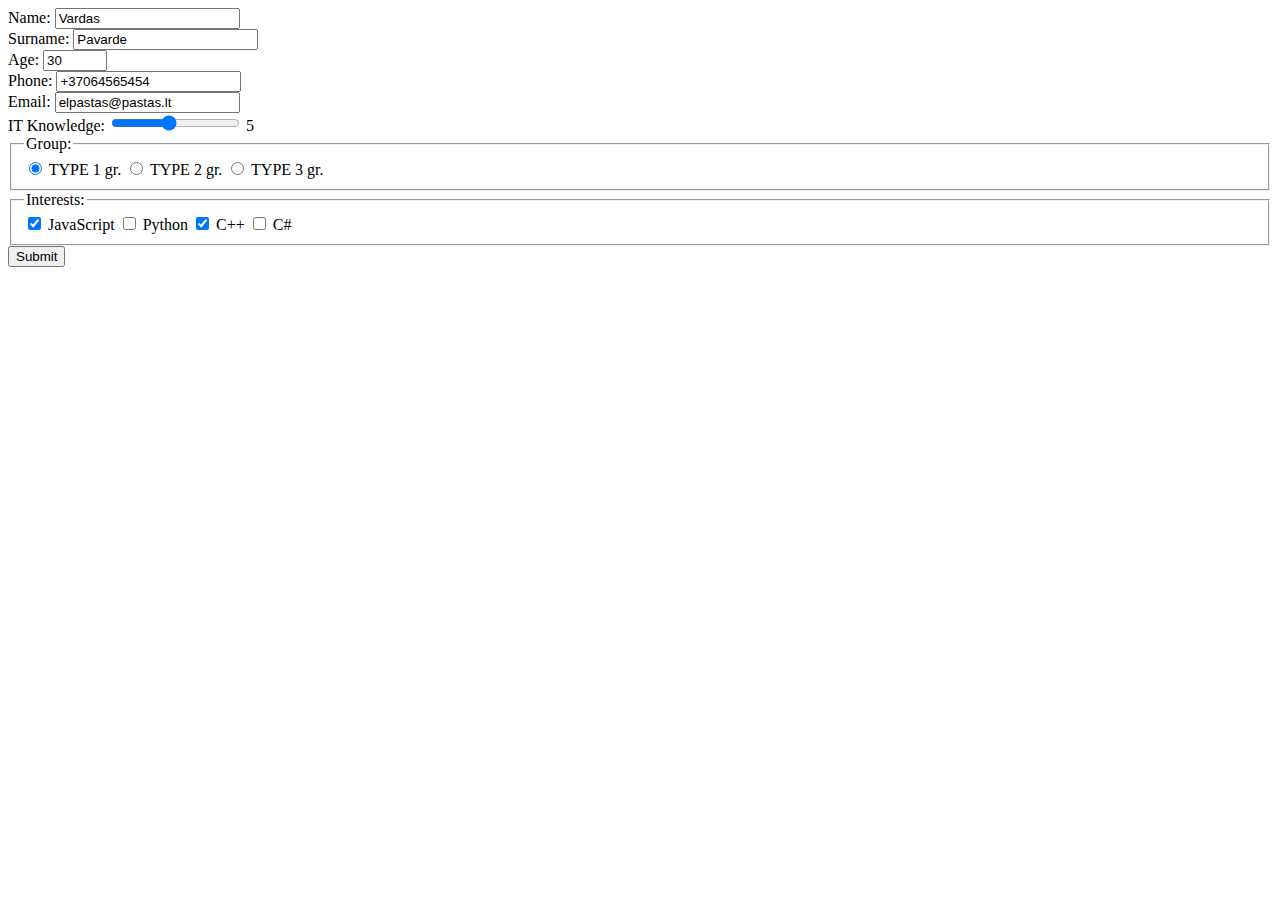
==== index.html @ b8c38f52 "First Commit" ====
<!DOCTYPE html>
<html lang="en">
<head>
  <meta charset="UTF-8">
  <meta http-equiv="X-UA-Compatible" content="IE=edge">
  <meta name="viewport" content="width=device-width, initial-scale=1.0">
  <title>Forms</title>

  <link rel="stylesheet" href="style.css">
</head>
<body>

  <!-- <form>
    <input type="text" name="name">
    <input type="number" name="number">
    <input type="email" name="email">
    <input type="color" name="color">
    <input type="password" name="password">

    <input type="submit" value="Priduoti formą">
  </form> -->

  <!-- PIRMA DALIS:
  Sukurti kontaktų formą. Ją pridavus (submit):
  1. Kontaktų forma turi išsivalyti.
  3. Kontaktų formoje turi būti šie laukeliai:
      1. Tekstinis laukelis vardui (privalomas).
      2. Tekstinis laukelis pavardei (privalomas).
      3. Skaičiaus laukelis amžiui (privalomas).
      4. Laukelis įvesti telefono numerį (neprivalomas).
      5. Laukelis įvesti el. paštą (privalomas).
      6. Range tipo laukelis, kuris skirtas įvertinti savo IT žinias nuo 1 iki 10. Galimas vertinimas tik sveikiems skaičiams.
      7. Radio tipo laukeliai, kuriuose pasirenkamas grupės numeris. Turi būti galimybė pasirinkti grupes nuo TYPE 1gr. iki TYPE 15gr.
  4. Šalia kiekvieno įvesties (input) elemento, pridėti label elementą, kuris žymi laukelio pavadinimą. -->

  <form>

    <div class="form-control">
      <label for="student-name">Name:</label>
      <input type="text" name="name" id="student-name" placeholder="Enter your name" class="required" value="Vardas">
    </div>
    
    <div>
      <label for="student-surname">Surname:</label>
      <input type="text" name="surname" id="student-surname" placeholder="Enter your surname" class="required" value="Pavarde">
    </div>

    <div>
      <label for="student-age">Age:</label>
      <input type="number" name="age" id="student-age" placeholder="Enter your age" min="18" max="120" class="required" value="30">
    </div>

    <div>
      <label for="student-phone">Phone:</label>
      <input type="tel" name="phone" id="student-phone" placeholder="Enter your phone" class="required" value="+37064565454">
    </div>

    <div>
      <label for="student-email">Email:</label>
      <input type="email" name="email" id="student-email" placeholder="Enter your email" class="required" value="elpastas@pastas.lt">
    </div>

    <div>
      <label for="student-it-knowledge">IT Knowledge:</label>
      <input type="range" name="it-knowledge" id="student-it-knowledge" min="1" max="10" value="5" step="1">
      <output id="it-knowledge-output">5</output>
    </div>

    <fieldset>
      <legend>Group:</legend>

      <input type="radio" name="group" id="student-group-1" value="type 1" checked>
      <label for="student-group-1">TYPE 1 gr.</label>
      
      <input type="radio" name="group" id="student-group-2" value="type 2">
      <label for="student-group-2">TYPE 2 gr.</label>
      
      <input type="radio" name="group" id="student-group-3" value="type 3">
      <label for="student-group-3">TYPE 3 gr.</label>
    </fieldset>

    <fieldset>
      <legend>Interests:</legend>

      <input type="checkbox" name="interest" id="interest1" value="JavaScript" checked>
      <label for="interest1">JavaScript</label>

      <input type="checkbox" name="interest" id="interest2" value="Python">
      <label for="interest2">Python</label>

      <input type="checkbox" name="interest" id="interest3" value="C++" checked>
      <label for="interest3">C++</label>

      <input type="checkbox" name="interest" id="interest4" value="C#">
      <label for="interest4">C#</label>
    </fieldset>

    <input type="submit">
  </form>

  <span id="alert"></span>

  <div id="students-list"></div>

  <script src="script.js"></script>
</body>
</html>
---- style.css ----
:root {
  --color-error: red;
}

.input-error {
  border-color: var(--color-error);
}

.input-error-message {
  color: var(--color-error);
}

.error-alert {
  color: var(--color-error);
}
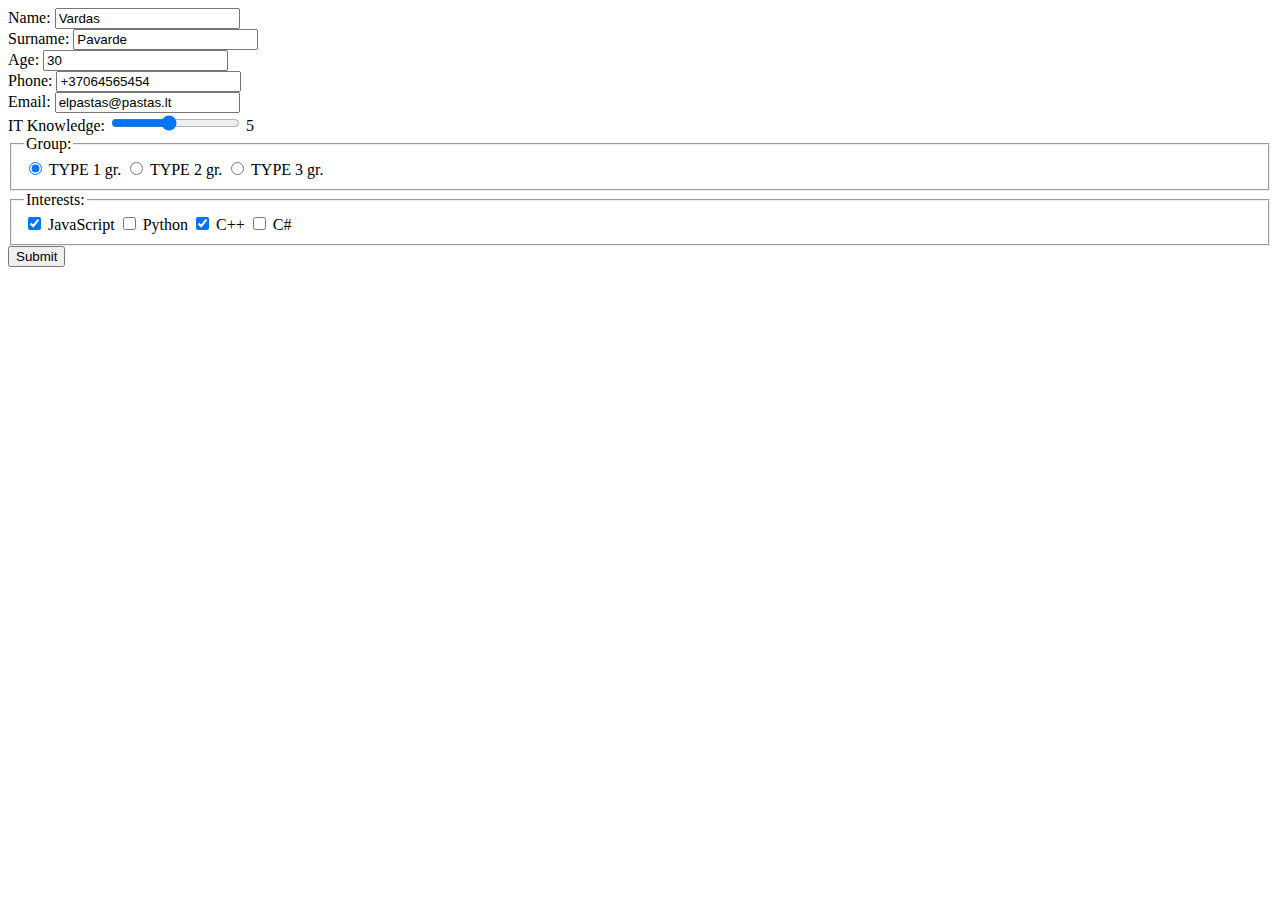
==== commit c086338c: "Form validation extended" ====
--- a/index.html
+++ b/index.html
@@ -33,7 +33,7 @@
       7. Radio tipo laukeliai, kuriuose pasirenkamas grupės numeris. Turi būti galimybė pasirinkti grupes nuo TYPE 1gr. iki TYPE 15gr.
   4. Šalia kiekvieno įvesties (input) elemento, pridėti label elementą, kuris žymi laukelio pavadinimą. -->
 
-  <form>
+  <form novalidate>
 
     <div class="form-control">
       <label for="student-name">Name:</label>
@@ -47,7 +47,7 @@
 
     <div>
       <label for="student-age">Age:</label>
-      <input type="number" name="age" id="student-age" placeholder="Enter your age" min="18" max="120" class="required" value="30">
+      <input type="number" name="age" id="student-age" placeholder="Enter your age" class="required" value="30">
     </div>
 
     <div>
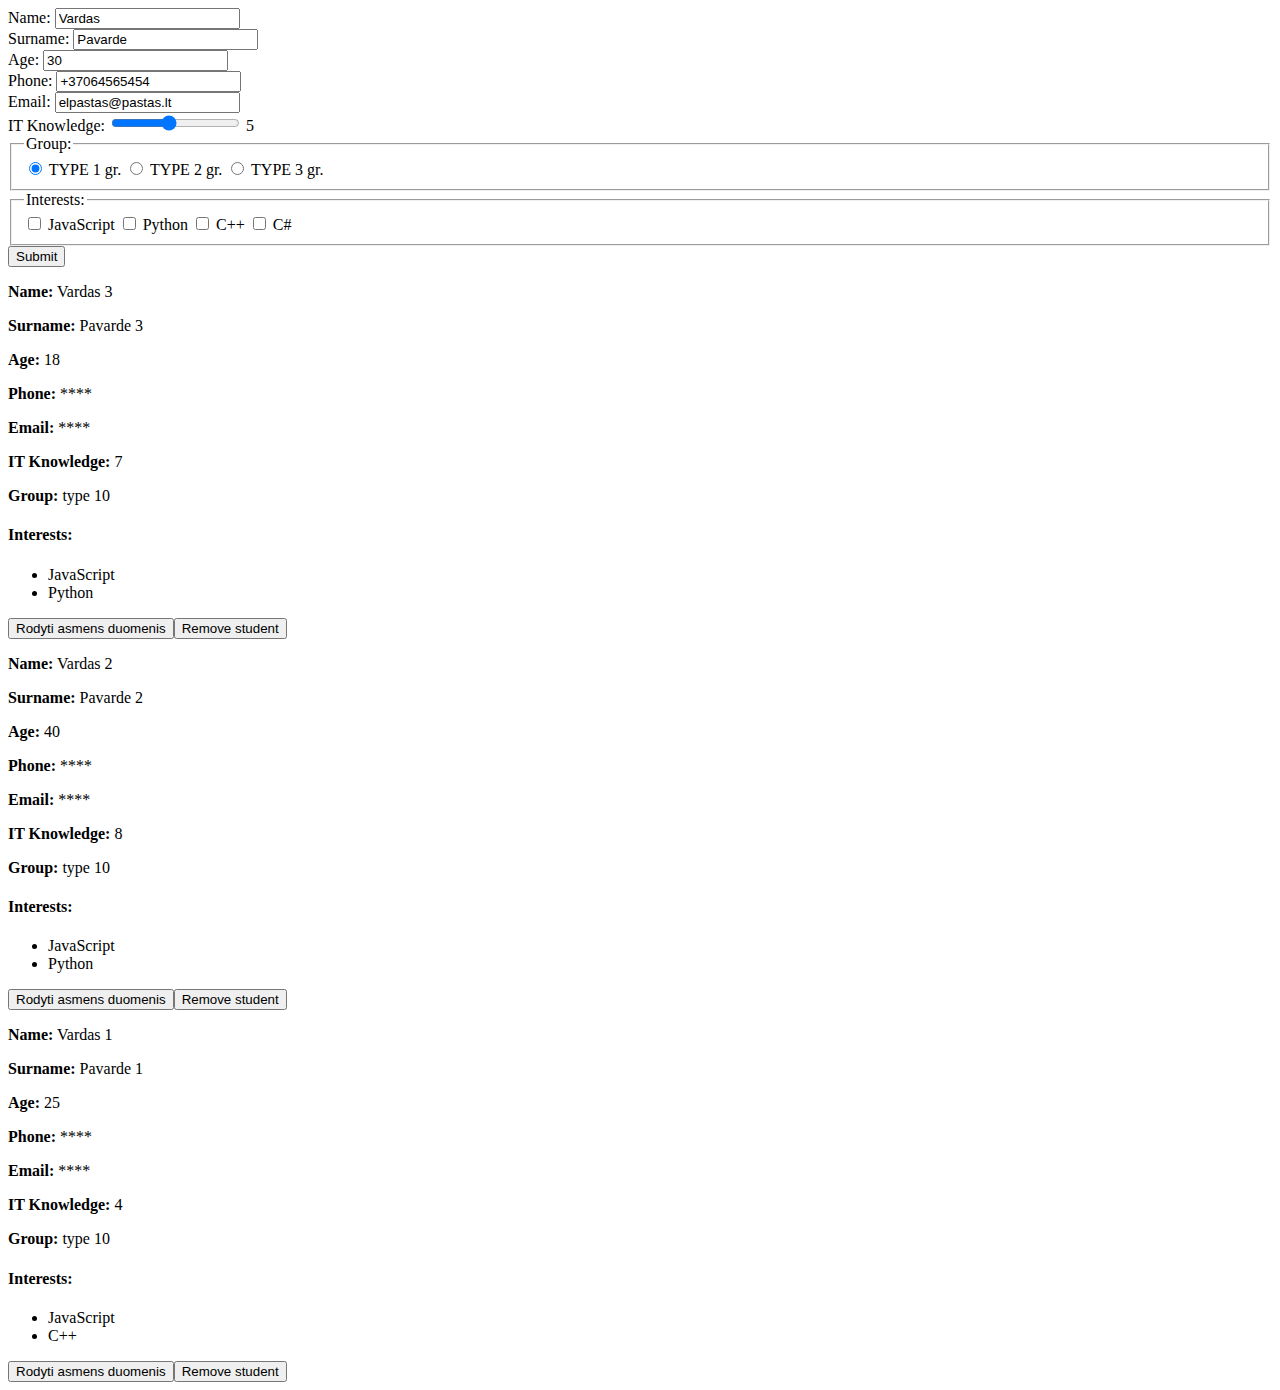
==== commit c464b7e1: "edit student" ====
--- a/index.html
+++ b/index.html
@@ -82,13 +82,13 @@
     <fieldset>
       <legend>Interests:</legend>
 
-      <input type="checkbox" name="interest" id="interest1" value="JavaScript" checked>
+      <input type="checkbox" name="interest" id="interest1" value="JavaScript">
       <label for="interest1">JavaScript</label>
 
       <input type="checkbox" name="interest" id="interest2" value="Python">
       <label for="interest2">Python</label>
 
-      <input type="checkbox" name="interest" id="interest3" value="C++" checked>
+      <input type="checkbox" name="interest" id="interest3" value="C++">
       <label for="interest3">C++</label>
 
       <input type="checkbox" name="interest" id="interest4" value="C#">
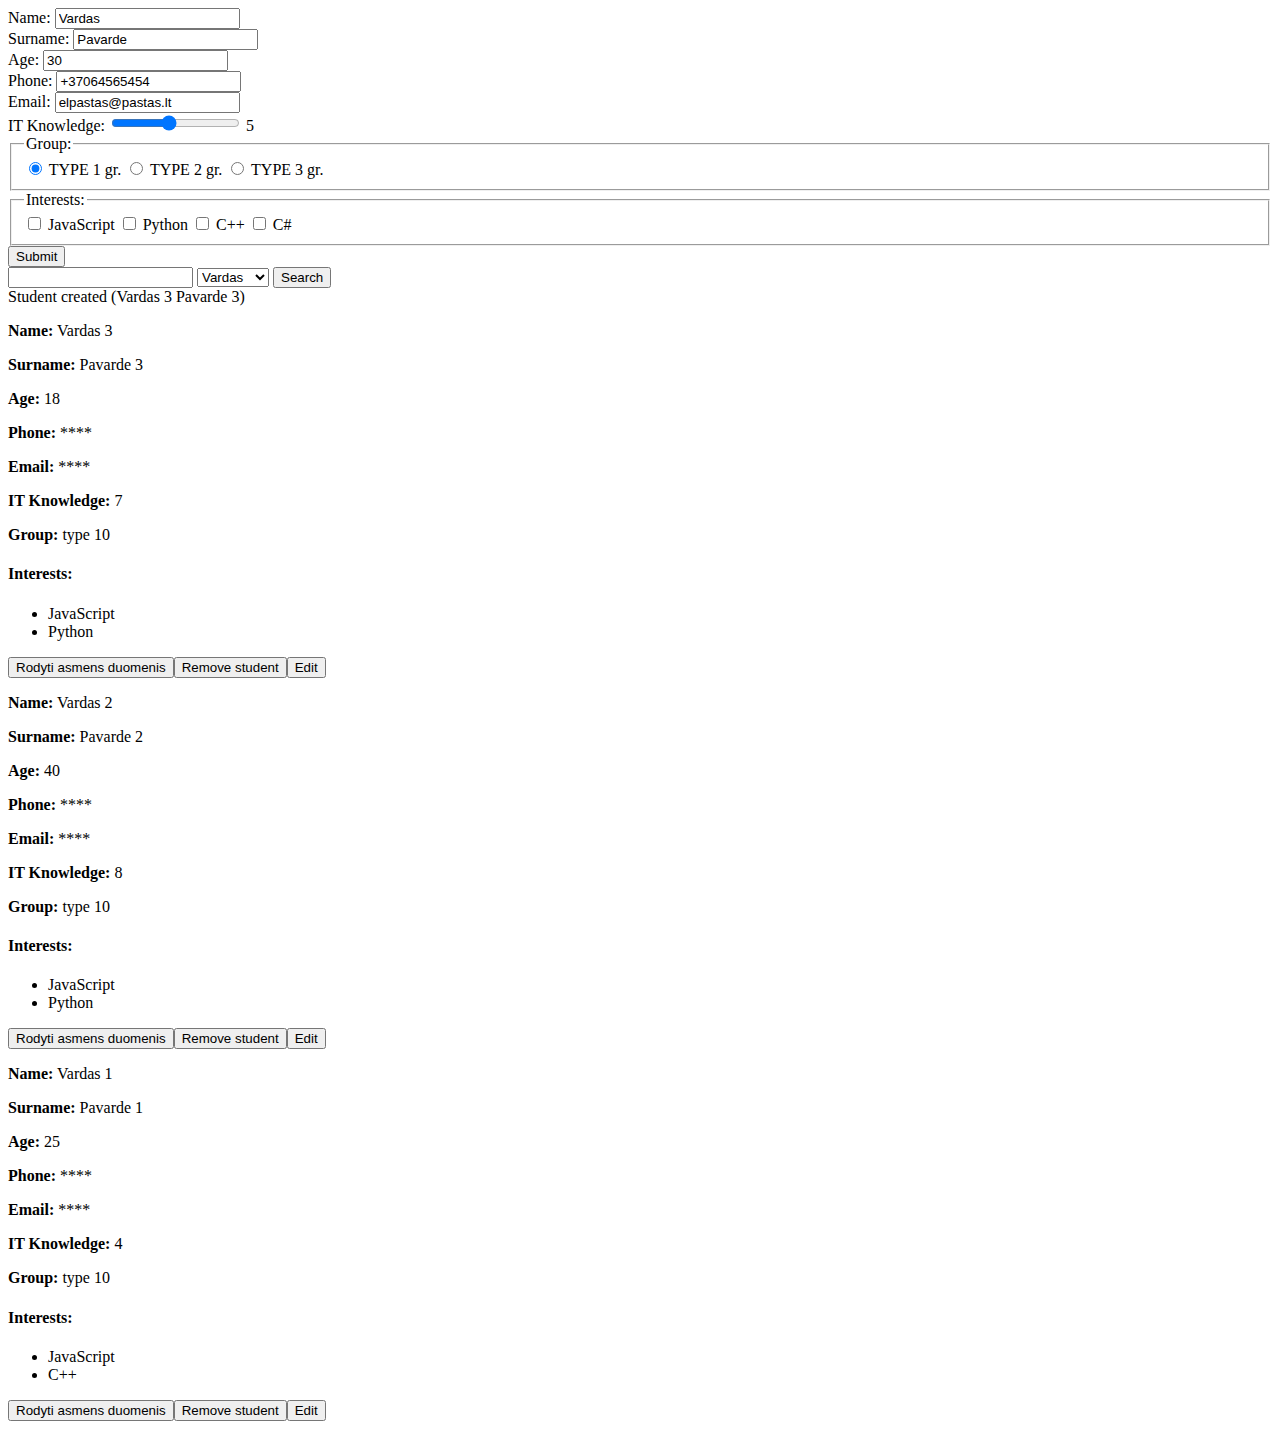
==== commit 189555b1: "students search form added" ====
--- a/index.html
+++ b/index.html
@@ -33,7 +33,7 @@
       7. Radio tipo laukeliai, kuriuose pasirenkamas grupės numeris. Turi būti galimybė pasirinkti grupes nuo TYPE 1gr. iki TYPE 15gr.
   4. Šalia kiekvieno įvesties (input) elemento, pridėti label elementą, kuris žymi laukelio pavadinimą. -->
 
-  <form novalidate>
+  <form id="student-form" novalidate>
 
     <div class="form-control">
       <label for="student-name">Name:</label>
@@ -98,6 +98,17 @@
     <input type="submit">
   </form>
 
+  <!-- 1. HTML faile sukurti naują form'ą. Joje pridėti šiuos input elementus: text ir submit. -->
+  <form id="search-form">
+    <input type="text" name="search" id="search-input">
+    <select name="" id="">
+      <option value="">Vardas</option>
+      <option value="">Pavarde</option>
+      <option value="">Amžius</option>
+    </select>
+    <input type="submit" value="Search">
+  </form>
+
   <span id="alert"></span>
 
   <div id="students-list"></div>
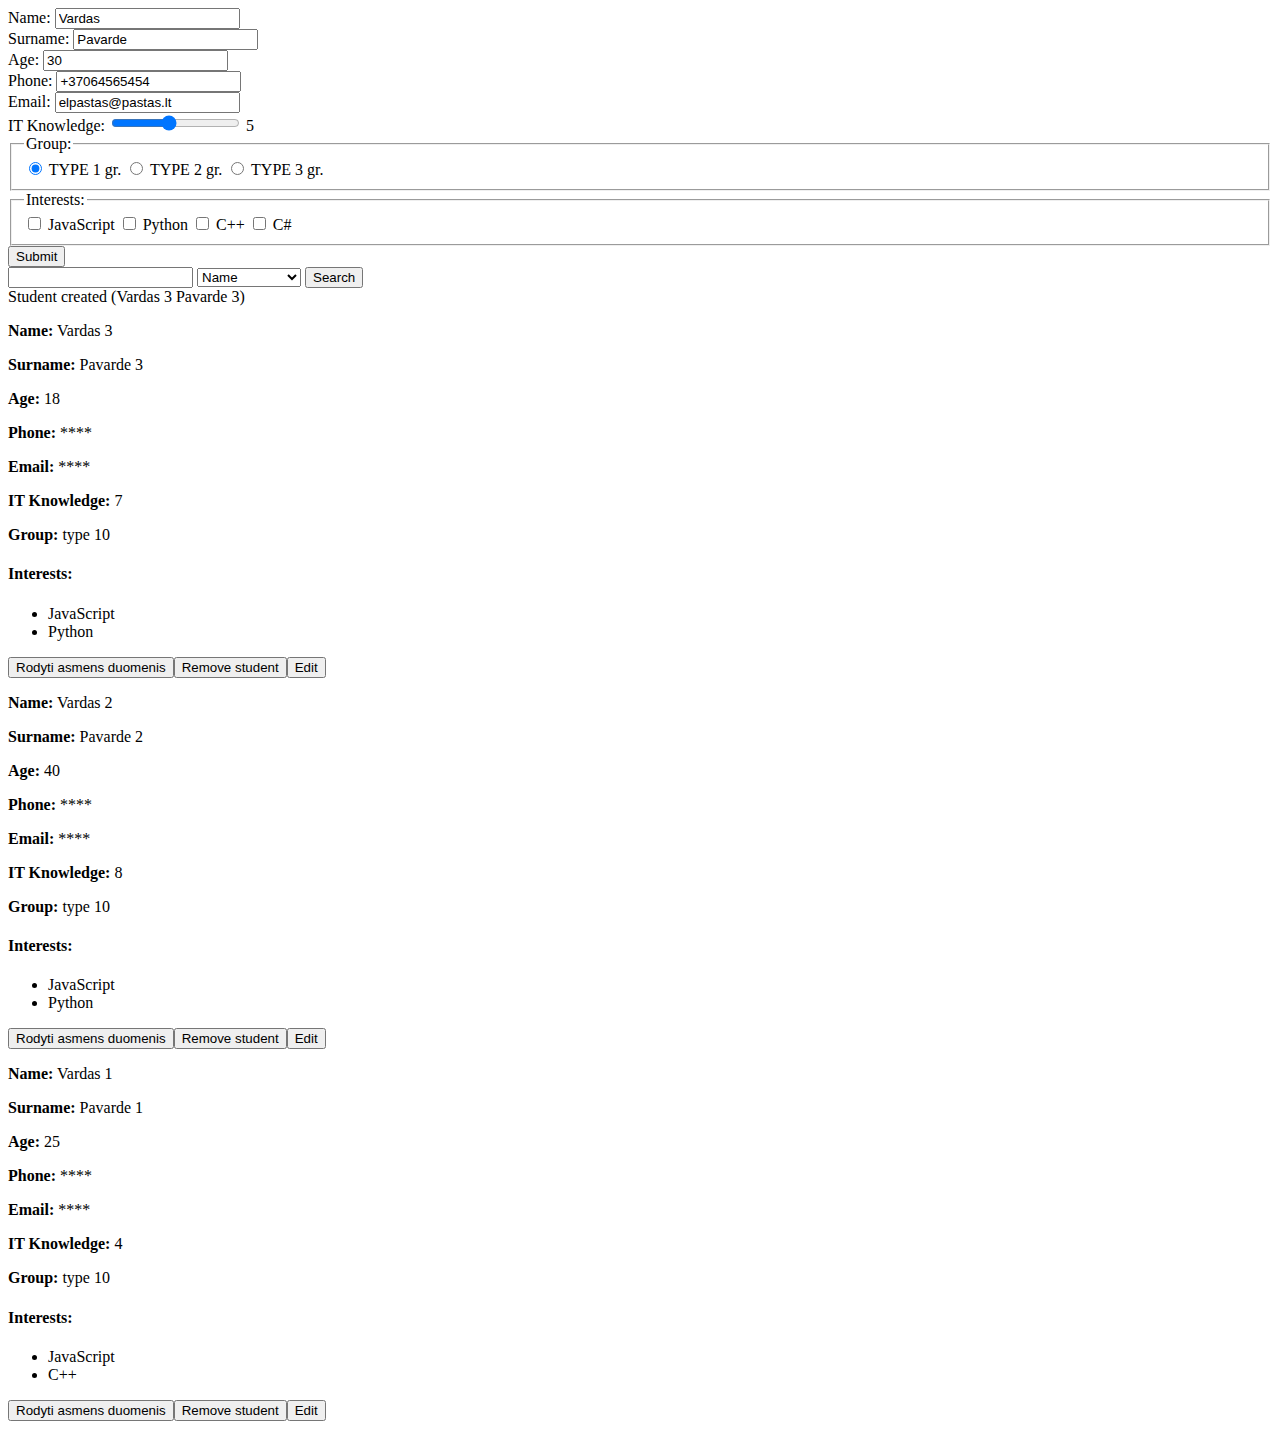
==== commit 06ce8bb2: "Search form extended" ====
--- a/index.html
+++ b/index.html
@@ -101,11 +101,15 @@
   <!-- 1. HTML faile sukurti naują form'ą. Joje pridėti šiuos input elementus: text ir submit. -->
   <form id="search-form">
     <input type="text" name="search" id="search-input">
-    <select name="" id="">
-      <option value="">Vardas</option>
-      <option value="">Pavarde</option>
-      <option value="">Amžius</option>
+
+    <select name="variations">
+      <option value="name">Name</option>
+      <option value="surname">Surname</option>
+      <option value="age">Age</option>
+      <option value="it-knowledge">IT Knowledge</option>
+      <option value="group">Group</option>
     </select>
+
     <input type="submit" value="Search">
   </form>
 
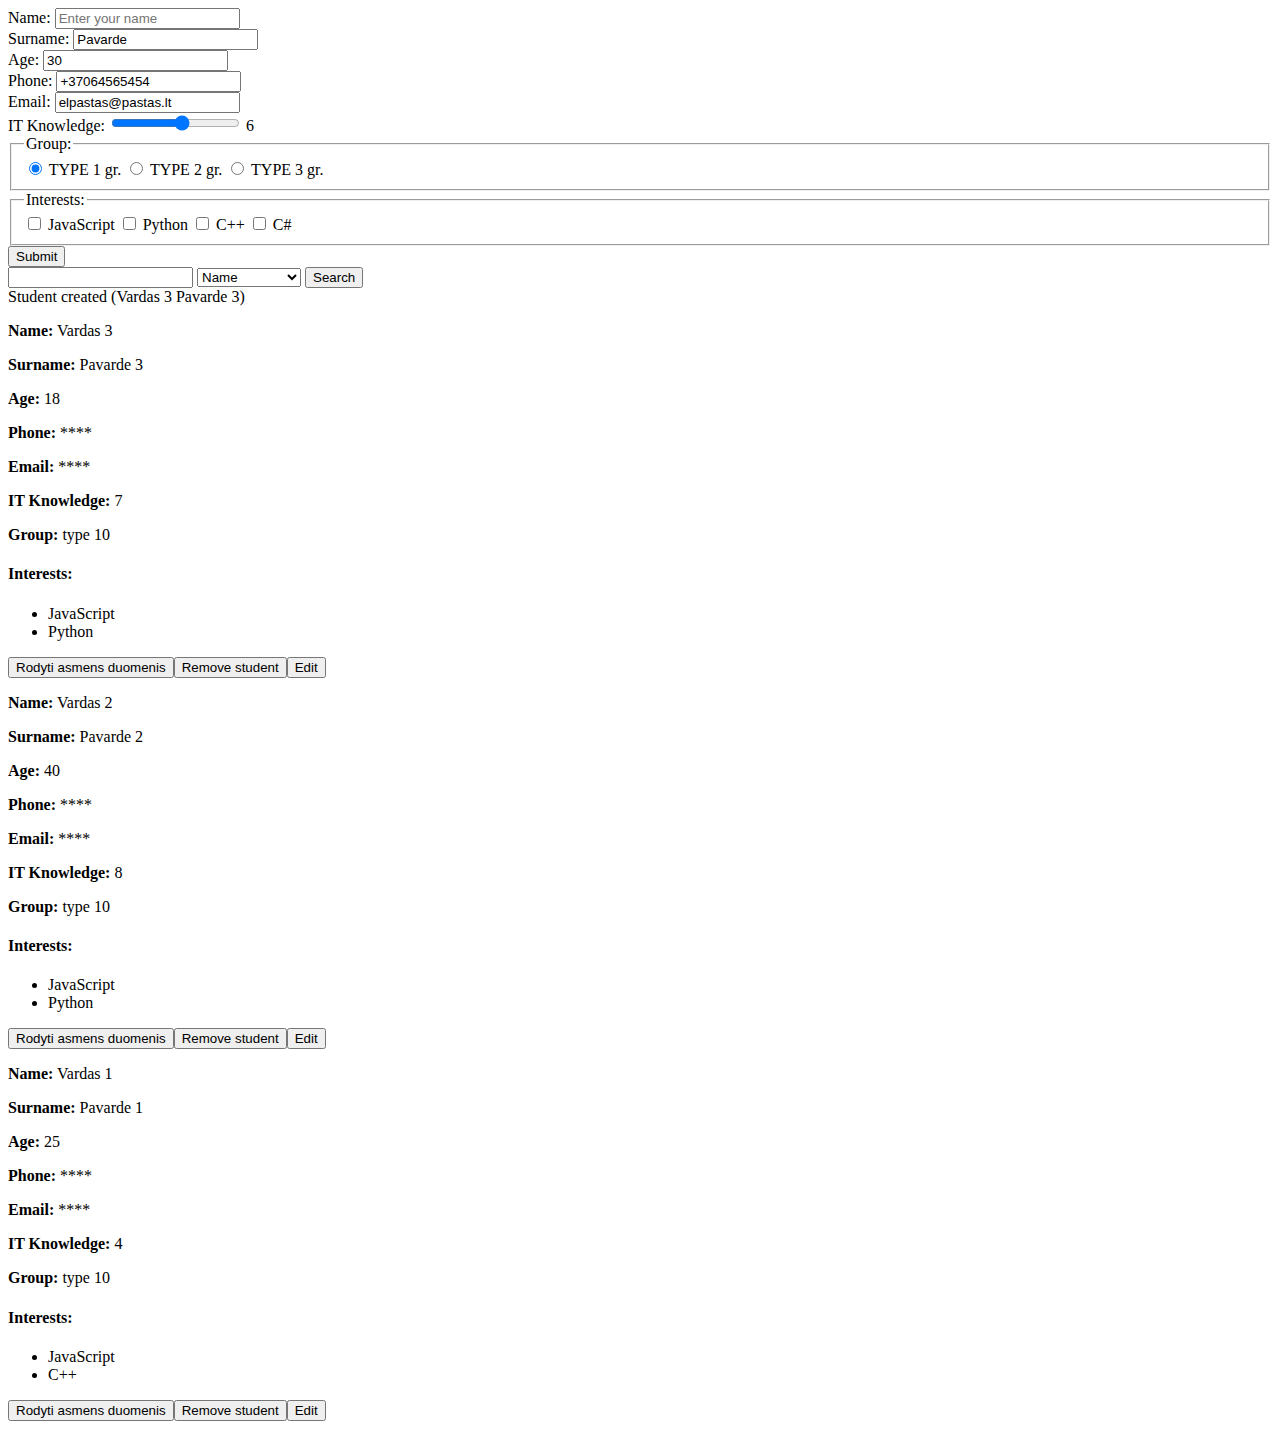
==== commit a998c376: "form inputs to local storage" ====
--- a/index.html
+++ b/index.html
@@ -37,7 +37,7 @@
 
     <div class="form-control">
       <label for="student-name">Name:</label>
-      <input type="text" name="name" id="student-name" placeholder="Enter your name" class="required" value="Vardas">
+      <input type="text" name="name" id="student-name" placeholder="Enter your name" class="required">
     </div>
     
     <div>
@@ -63,7 +63,7 @@
     <div>
       <label for="student-it-knowledge">IT Knowledge:</label>
       <input type="range" name="it-knowledge" id="student-it-knowledge" min="1" max="10" value="5" step="1">
-      <output id="it-knowledge-output">5</output>
+      <output id="it-knowledge-output"></output>
     </div>
 
     <fieldset>
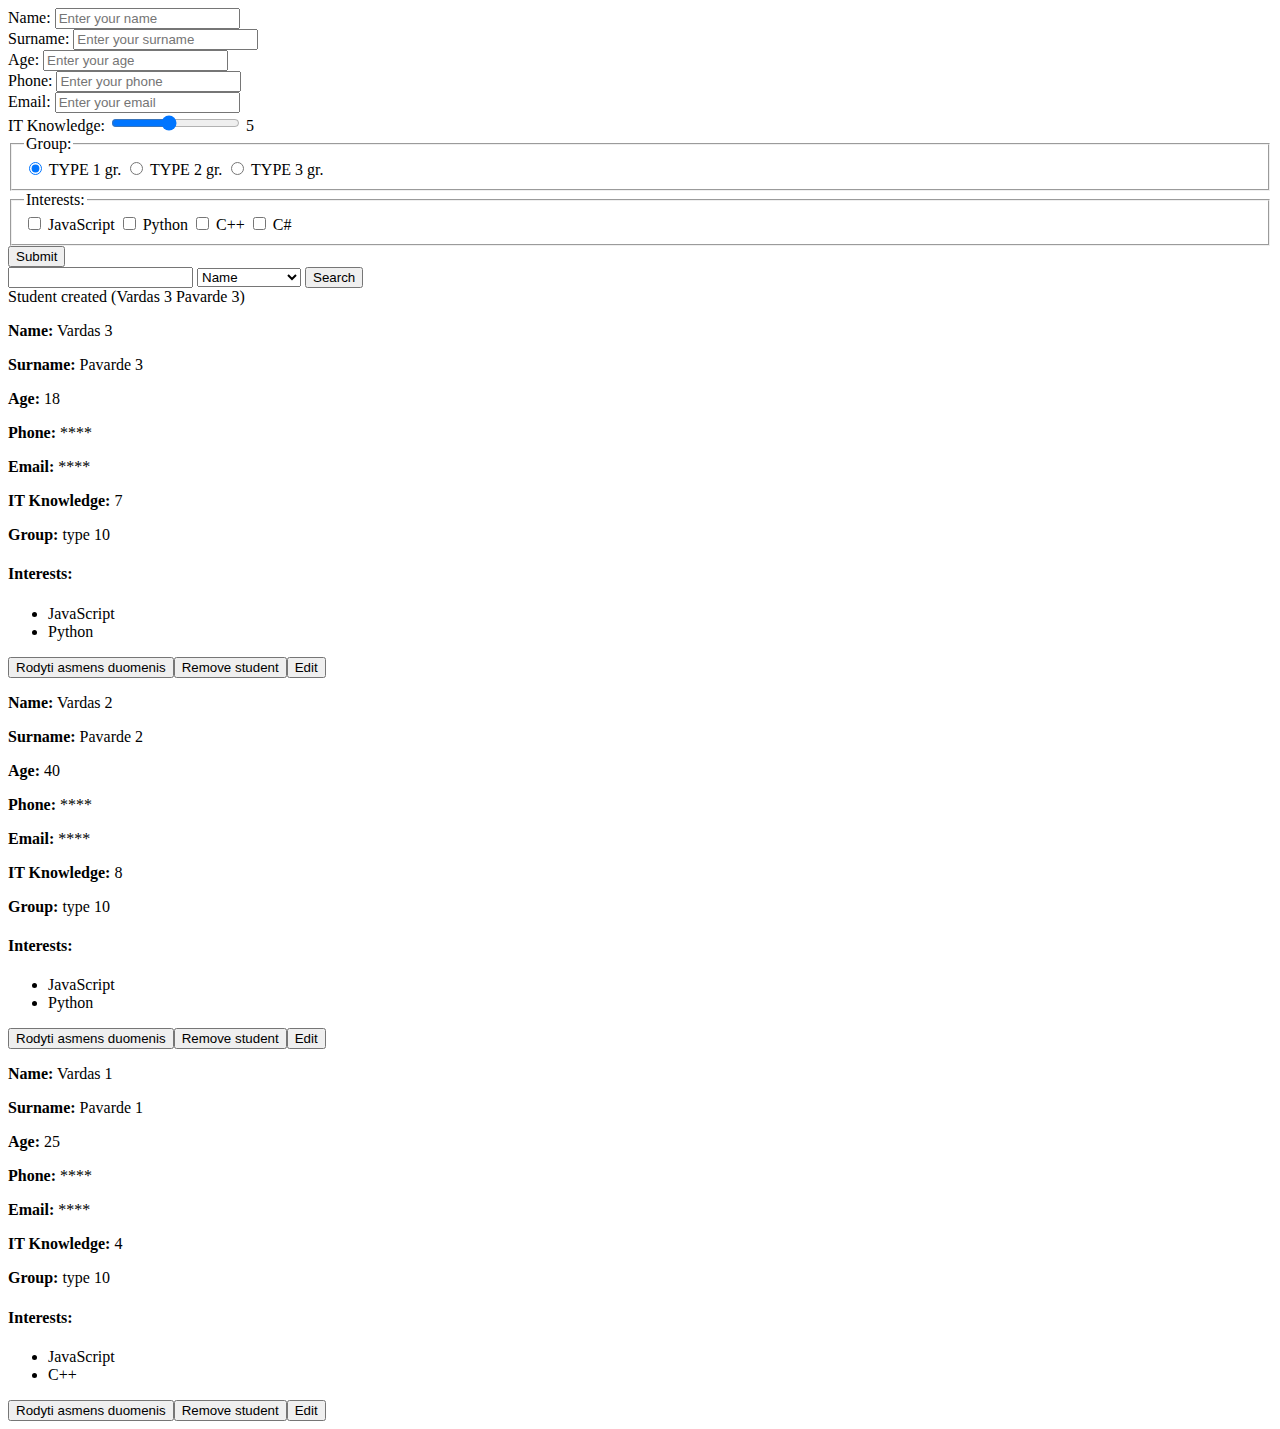
==== commit 11e36f17: "local storage form finished" ====
--- a/index.html
+++ b/index.html
@@ -42,22 +42,22 @@
     
     <div>
       <label for="student-surname">Surname:</label>
-      <input type="text" name="surname" id="student-surname" placeholder="Enter your surname" class="required" value="Pavarde">
+      <input type="text" name="surname" id="student-surname" placeholder="Enter your surname" class="required">
     </div>
 
     <div>
       <label for="student-age">Age:</label>
-      <input type="number" name="age" id="student-age" placeholder="Enter your age" class="required" value="30">
+      <input type="number" name="age" id="student-age" placeholder="Enter your age" class="required">
     </div>
 
     <div>
       <label for="student-phone">Phone:</label>
-      <input type="tel" name="phone" id="student-phone" placeholder="Enter your phone" class="required" value="+37064565454">
+      <input type="tel" name="phone" id="student-phone" placeholder="Enter your phone" class="required">
     </div>
 
     <div>
       <label for="student-email">Email:</label>
-      <input type="email" name="email" id="student-email" placeholder="Enter your email" class="required" value="elpastas@pastas.lt">
+      <input type="email" name="email" id="student-email" placeholder="Enter your email" class="required">
     </div>
 
     <div>
